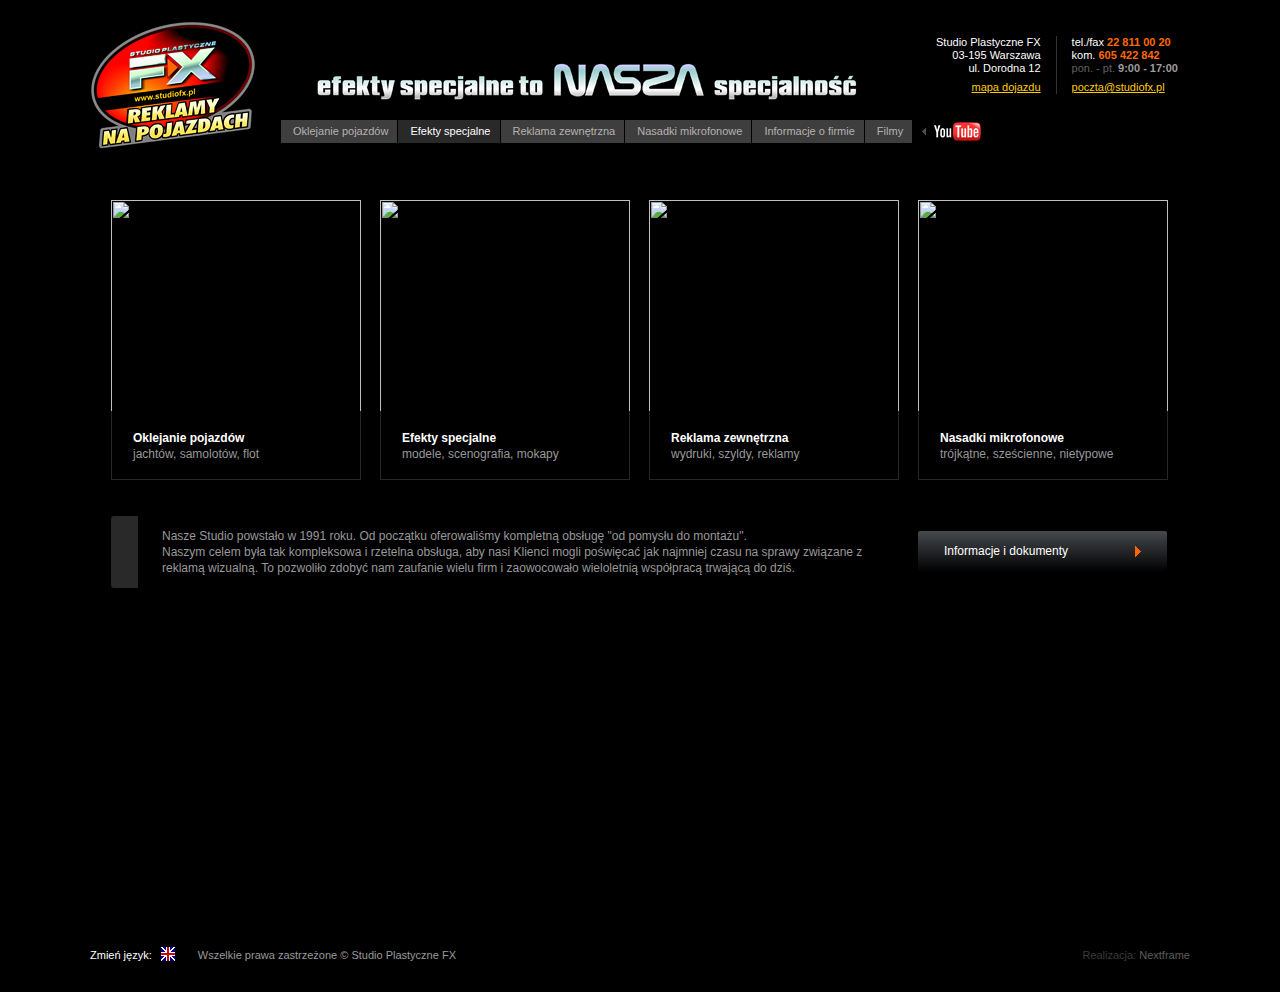
==== start.html @ 43cc43cb "Initial revision" ====
<!DOCTYPE html>
<html>
<head>
	<title>Reklamy na pojazdach - StudioFX</title>
	<link rel="stylesheet" href="css/sfx.css" type="text/css" media="screen" charset="utf-8" />
	<link rel="shortcut icon" href="img/favicon.ico" />
	<meta charset="utf-8" />
</head>
<body>
	<div id="wrapper">
		<div id="top">
			<h1 class="logo"><a href="/">Studio plastyczne FX - reklamy na pojazdach</a></h1>
			<div class="address">
				<address>
					Studio Plastyczne FX<br />
					03-195 Warszawa<br />
					ul. Dorodna 12
					<a href="">mapa dojazdu</a>
				</address>
				<address>
					tel./fax <em>22 811 00 20</em><br />
					kom. <em>605 422 842</em><br />
					<span>pon. - pt. <em>9:00 - 17:00</em></span>
					<a href="mailto:poczta@studiofx.pl">poczta@studiofx.pl</a>
				</address>
			</div>				

			<h2>efekty specjalne to <strong>nasza</strong> specjalność</h2>
			<ul class="menu">
				<li><a href="">Oklejanie pojazdów</a></li>
				<li class="selected"><a href="">Efekty specjalne</a></li>
				<li><a href="">Reklama zewnętrzna</a></li>
				<li><a href="">Nasadki mikrofonowe</a></li>
				<li><a href="">Informacje o firmie</a></li>
				<li class="youtube"><a href="">Filmy</a></li>
			</ul>
		</div>
		<section id="content">
			<ul class="splashpageslist">
				<li class="oklejanie-pojazdow">
					<a href="http://studiofx.pl/oklejanie-pojazdow/">
						<img width="250" height="280" src="http://studiofx.pl/wp-content/uploads/2012/04/oklejanie-pojazdow.jpg" class="attachment-slider wp-post-image" alt="" title="" />
						<span><strong>Oklejanie pojazdów</strong>jachtów, samolotów, flot </span>
					</a>
				</li>
				<li class="efekty-specjalne">
					<a href="http://studiofx.pl/efekty-specjalne/">
						<img width="250" height="280" src="http://studiofx.pl/wp-content/uploads/2012/04/efekty-specjalne.jpg" class="attachment-slider wp-post-image" alt="" title="" />
						<span><strong>Efekty specjalne</strong>modele, scenografia, mokapy </span>
					</a>
				</li>
				<li class="reklama-zewnetrzna">
					<a href="http://studiofx.pl/reklama-zewnetrzna/">
						<img width="250" height="280" src="http://studiofx.pl/wp-content/uploads/2012/04/zewrek.jpg" class="attachment-slider wp-post-image" alt="" title="" />
						<span><strong>Reklama zewnętrzna</strong>wydruki, szyldy, reklamy</span>
					</a>
				</li>
				<li class="nasadki-mikrofonowe">
					<a href="http://studiofx.pl/nasadki-mikrofonowe/">
						<img width="250" height="280" src="http://studiofx.pl/wp-content/uploads/2012/04/nasadki-mikrofonowe.jpg" class="attachment-slider wp-post-image" alt="" title="" />
						<span><strong>Nasadki mikrofonowe</strong>trójkątne, sześcienne, nietypowe</span>
					</a>
				</li>
			</ul>
		</section>
		<aside id="sidebar">
			<a href="" class="button"><span>Informacje i dokumenty</span></a>
			<p>Nasze Studio powstało w 1991 roku. Od początku oferowaliśmy kompletną obsługę &quot;od pomysłu do montażu&quot;.<br />
			Naszym celem była tak kompleksowa i rzetelna obsługa, aby nasi Klienci mogli poświęcać jak najmniej czasu na sprawy
			związane z reklamą wizualną. To pozwoliło zdobyć nam zaufanie wielu firm i zaowocowało wieloletnią współpracą trwającą do dziś.</p>
		</aside>
		<div id="push"></div>
	</div>
	<div id="footer">
		<a class="lang lang-en" href="">Zmień język:</a>
		<address>Wszelkie prawa zastrzeżone &copy; Studio Plastyczne FX</address>
		<em>Realizacja: <a href="http://nextframe.pl/" target="_blank">Nextframe</a></em>
	</div>
</body>
</html>
---- css/sfx.css ----
/*
Theme Name: StudioFX
Theme URI: http://studiofx.pl/
Author: Igor Rzegocki
Author URI: http://rzegocki.pl/
Description: Theme for "StudioFX"
Version: 1.0
Tags: private
*/
/* 1. BASE
--------------------------------------------------------------------------------
==============================================================================*/


/* 1.1 Reset
------------------------------------------------------------------------------*/

html, body, div, span, object, h1, h2, h3, h4, h5, h6, p, blockquote, pre, a, abbr, acronym, address, big, cite, code, del, dfn, em, font, img, ins, kbd, q, samp, small, strong, sub, sup, tt, var, dl, dt, dd, ol, ul, li, fieldset, form, label, legend, table, caption, tbody, tfoot, thead, tr, th, td { margin: 0; padding: 0; border: 0; font-size: 100%; vertical-align: baseline; background: transparent; }
q { quotes: none; }
q:before, q:after { content: ""; content: none; }
a, ins, del { text-decoration: none; }
table { border-collapse: collapse; border-spacing: 0; }
th, td { vertical-align: top; }
th { text-align: left; }


/* 1.1.2 HTML5 Elements
------------------------------------------------------------------------------*/

article, aside, figure, footer, header, hgroup, nav, section { display: block; }


/* 1.2 Accessibility Navigation & Hide
------------------------------------------------------------------------------*/

#accessibility-nav, .hide { position: absolute; top: -999em; left: -999em; height: 1px; width: 1px; }


/* 1.3 Clearfix
------------------------------------------------------------------------------*/

.clearfix:after { content: "."; display: block; height: 0; clear: both; visibility: hidden; }


/* 1.4 Default Styles
------------------------------------------------------------------------------*/

body { background: #000; color: #999; font: normal normal 12px/16px Arial, Helvetica, sans-serif; cursor: default; overflow-y: scroll; overflow-x: hidden; position: relative; }
hr { display: none; }
strong { font-weight: bold; }
em { font-style: normal; }
del { text-decoration: line-through; }
th { font-weight: normal; }
address, cite, dfn { font-style: normal; }
li { list-style: none; }
abbr, acronym { border-bottom: 1px dotted #999; cursor: help; }
input, textarea, select { font-family: Arial, Helvetica, sans-serif; }
a, a:visited { color: #ffcc00; text-decoration: underline; }
a:hover, a:active { color: #ffcc00; text-decoration: none; }
.hide { display: none; }
html, body {
    height: 100%;
}

/* 1.5 Fonts
------------------------------------------------------------------------------*/


/* 1.6 Buttons
------------------------------------------------------------------------------*/
.button {
    background: #45494d;
    background: url([data-uri]);
    background: -moz-linear-gradient(top,  #45494d 0%, #000000 100%);
    background: -webkit-gradient(linear, left top, left bottom, color-stop(0%,#45494d), color-stop(100%,#000000));
    background: -webkit-linear-gradient(top,  #45494d 0%,#000000 100%);
    background: -o-linear-gradient(top,  #45494d 0%,#000000 100%);
    background: -ms-linear-gradient(top,  #45494d 0%,#000000 100%);
    background: linear-gradient(top,  #45494d 0%,#000000 100%);
    filter: progid:DXImageTransform.Microsoft.gradient( startColorstr='#45494d', endColorstr='#000000',GradientType=0 );
    -webkit-border-radius: 2px;
    -moz-border-radius: 2px;
    -o-border-radius: 2px;
    -ms-border-radius: 2px;
    border-radius: 2px;
    width: 249px;
    height: 41px;
    display: block;
    text-decoration: none;
}

.button span {
    display: block;
    width: 197px;
    height: 41px;
    padding: 0 26px;
    line-height: 41px;
    color: #fff;
    background: url(../images/button-arrow.png) no-repeat;
    background-position: right center;
}

:root .button { filter:none \0/IE9; }

/* 2 Page
------------------------------------------------------------------------------*/
#wrapper {
    width: 1100px;
    overflow: hidden;
    min-height: 100%;
    height: auto !important;
    height: 100%;
    margin: 0 auto; /*-92px; */
}

/* 2.1 Top
------------------------------------------------------------------------------*/
#top {
    margin: 20px 0 35px;
    overflow: hidden;
}

#top h1,
#top h2 {
    float: left;
    text-indent: -1000em;
    overflow: hidden;
}

#top h1 {
    width: 177px;
    height: 131px;
    background: url(../images/logo.png) no-repeat;
    margin: 0 0 0 -7px;
}

#top h2 {
    width: 564px;
    height: 47px;
    background: url(../images/tagline.png) no-repeat;
    margin: 38px 0 0 0;
    float: none;
    position: relative;
    left: 44px;
}

#top div.address {
    float: right;
    color: #fff;
    font-size: 11px;
    fton-family: Tahoma, Arial, Helvetica, sans-serif;
    overflow: hidden;
    margin: 16px -3px 0 0;
    line-height: 13px;
}

#top div.address em {
    color: #ff6800;
    font-weight: bold;
}

#top div.address span {
    color: #636161;
}

#top div.address span em {
    color: #9d9d9d;
}

#top div.address a {
    display: block;
    margin: 6px 0 0;
}

#top div.address address {
    padding: 0 15px;
    float: left;
}

#top div.address address:first-child {
    border-right: solid 1px #333;
    text-align: right;
}

#top ul.menu {
    margin: 15px 0 0;
    display: block;
    position: relative;
    left: 21px;
    overflow: hidden;
}

#top ul.menu li {
    margin: 0 1px 0 0;
    display: block;
    float: left;
}

#top ul.menu li a {
    display: block;
    height: 23px;
    line-height: 23px;
    background: #3e3e3e;
    color: #b6b1b1;
    font-size: 11px;
    text-decoration: none;
    padding: 0 9px 0 12px;
}

#top ul.menu li.selected a {
    background: #292929;
    color: #fefefe;
}

#top ul.menu li a:hover {
    text-decoration: underline;
}

#top ul.menu li.youtube {
    padding: 0 70px 0 0;
    background: url(../images/youtube.png) no-repeat;
    background-position: right center;
}

/* 2.2 Content
------------------------------------------------------------------------------*/
#content {
    height: 297px;
    margin: 0 0 33px;
}

#content {
    margin: 0 0 33px;
}

#content.page-content {
	width: 1028px;
	margin: 0 auto 33px;
	overflow: hidden;
	padding: 0 36px;
	background: url(images/fxbg.png) no-repeat;
	background-position: right bottom;
}

#content .splashpageslist {
	display: block;
	width: 1058px;
	background: #000;
	padding: 0 21px;
	overflow: hidden;
	*clear: both;
}

#content .splashpageslist li {
	float: left;
	margin: 0 0 0 19px;
	width: 250px;
	height: 297px;
}


#content .splashpageslist li:first-child {
	margin: 0;
}

#content .splashpageslist li a {
	display: block;
	display: block;
	position: relative;
	background-color: #000;
	background-repeat: no-repeat;
	width: 250px;
	height: 284px;
	padding: 12px 0 1px;
	text-decoration: none;

}

#content .splashpageslist li a:hover {
	background: #ff6800;
	-webkit-border-top-left-radius: 3px;
	-webkit-border-top-right-radius: 3px;
	-moz-border-radius-topleft: 3px;
	-moz-border-radius-topright: 3px;
	border-top-left-radius: 3px;
	border-top-right-radius: 3px;
	border-radius-topleft: 3px;
	border-radius-topright: 3px;
}

#content .splashpageslist li a img {
	width: 250px;
	height: 280px;
	border-top: solid 2px #000;
	border-bottom: solid 2px #000;
}

#content .splashpageslist li a span {
	height: 50px;
	width: 206px;
	background: rgba(0, 0, 0, 0.8);
	position: absolute;
	bottom: 3px;
	padding: 19px 22px 0;
	color: #999;
	left: 0;
	z-index: 10;
}

#content .splashpageslist li a span strong {
	display: block;
	color: #fff;
}

.oldie #content .splashpageslist li a span {
	background: transparent;
	-ms-filter: "progid:DXImageTransform.Microsoft.gradient(startColorstr=#CC000000,endColorstr=#CC000000)"; /* IE8 */
	filter: progid:DXImageTransform.Microsoft.gradient(startColorstr=#CC000000,endColorstr=#CC000000);   /* IE6 & 7 */
	zoom: 1;
}

/* 2.3 Sidebar
------------------------------------------------------------------------------*/
#sidebar {
    padding: 12px 0 12px 51px;
    margin: 0 0 0 21px;
    background: url(../images/sidebar-left.png) no-repeat;
    background-position: left center;
}

#sidebar .button {
    float: right;
    margin: 3px 23px 0 0;
}

#sidebar p {
    padding: 0 48px 0 0;
    overflow: hidden;
}

/* 2.4 Footer
------------------------------------------------------------------------------*/
#push {
/*    height: 92px; */
}

#footer {
    font-family: Tahoma, Arial, sans-serif;
    font-size: 11px;
    padding: 47px 0 29px;
    height: 16px;
    width: 1100px;
    margin: 0 auto;
}

#footer a.lang {
    color: #fff;
    text-decoration: none;
    padding: 2px 23px 0 0;
    background-repeat: no-repeat;
    background-position: right center;
}

#footer a.lang-en {
    background-image: url(../images/en.png);
}

#footer a.lang-pl {
    background-image: url(../images/pl.png);
}

#footer address {
    display: inline;
    margin: 0 0 0 20px;
}

#footer em {
    float: right;
    color: #3b3b3b;
}

#footer em a {
    color: #5e5e5e;
    text-decoration: none;
}

#footer em a:hover {
    text-decoration: underline;
}
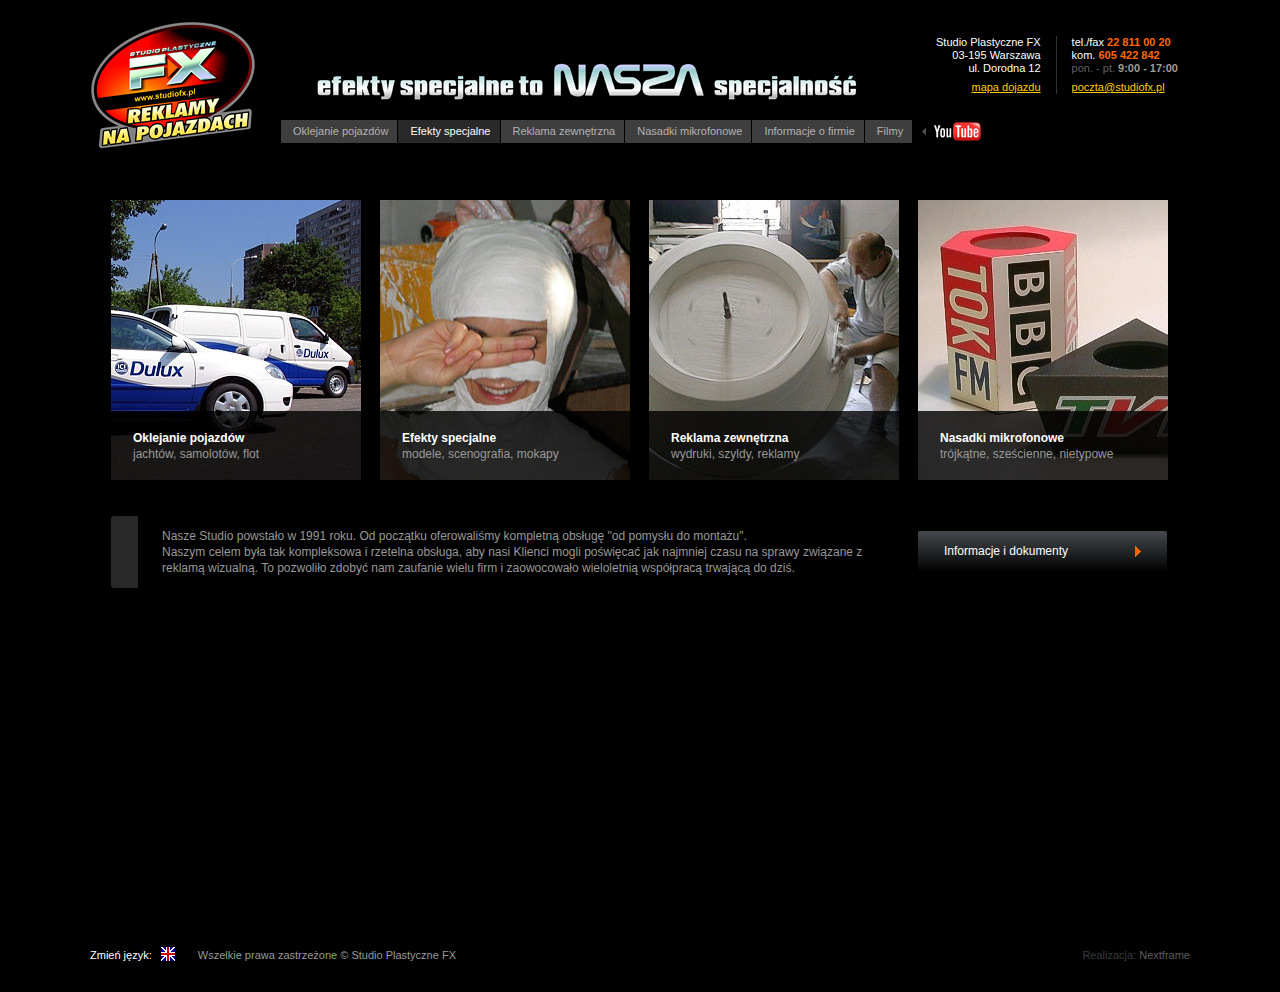
==== commit da37bf33: "Switched remote links to local ones" ====
--- a/start.html
+++ b/start.html
@@ -38,26 +38,26 @@
 		<section id="content">
 			<ul class="splashpageslist">
 				<li class="oklejanie-pojazdow">
-					<a href="http://studiofx.pl/oklejanie-pojazdow/">
-						<img width="250" height="280" src="http://studiofx.pl/wp-content/uploads/2012/04/oklejanie-pojazdow.jpg" class="attachment-slider wp-post-image" alt="" title="" />
+					<a href="">
+						<img width="250" height="280" src="images/oklejanie-pojazdow.jpg" class="attachment-slider wp-post-image" alt="" title="" />
 						<span><strong>Oklejanie pojazdów</strong>jachtów, samolotów, flot </span>
 					</a>
 				</li>
 				<li class="efekty-specjalne">
-					<a href="http://studiofx.pl/efekty-specjalne/">
-						<img width="250" height="280" src="http://studiofx.pl/wp-content/uploads/2012/04/efekty-specjalne.jpg" class="attachment-slider wp-post-image" alt="" title="" />
+					<a href="">
+						<img width="250" height="280" src="images/efekty-specjalne.jpg" class="attachment-slider wp-post-image" alt="" title="" />
 						<span><strong>Efekty specjalne</strong>modele, scenografia, mokapy </span>
 					</a>
 				</li>
 				<li class="reklama-zewnetrzna">
-					<a href="http://studiofx.pl/reklama-zewnetrzna/">
-						<img width="250" height="280" src="http://studiofx.pl/wp-content/uploads/2012/04/zewrek.jpg" class="attachment-slider wp-post-image" alt="" title="" />
+					<a href="">
+						<img width="250" height="280" src="images/zewrek.jpg" class="attachment-slider wp-post-image" alt="" title="" />
 						<span><strong>Reklama zewnętrzna</strong>wydruki, szyldy, reklamy</span>
 					</a>
 				</li>
 				<li class="nasadki-mikrofonowe">
-					<a href="http://studiofx.pl/nasadki-mikrofonowe/">
-						<img width="250" height="280" src="http://studiofx.pl/wp-content/uploads/2012/04/nasadki-mikrofonowe.jpg" class="attachment-slider wp-post-image" alt="" title="" />
+					<a href="">
+						<img width="250" height="280" src="images/nasadki-mikrofonowe.jpg" class="attachment-slider wp-post-image" alt="" title="" />
 						<span><strong>Nasadki mikrofonowe</strong>trójkątne, sześcienne, nietypowe</span>
 					</a>
 				</li>
